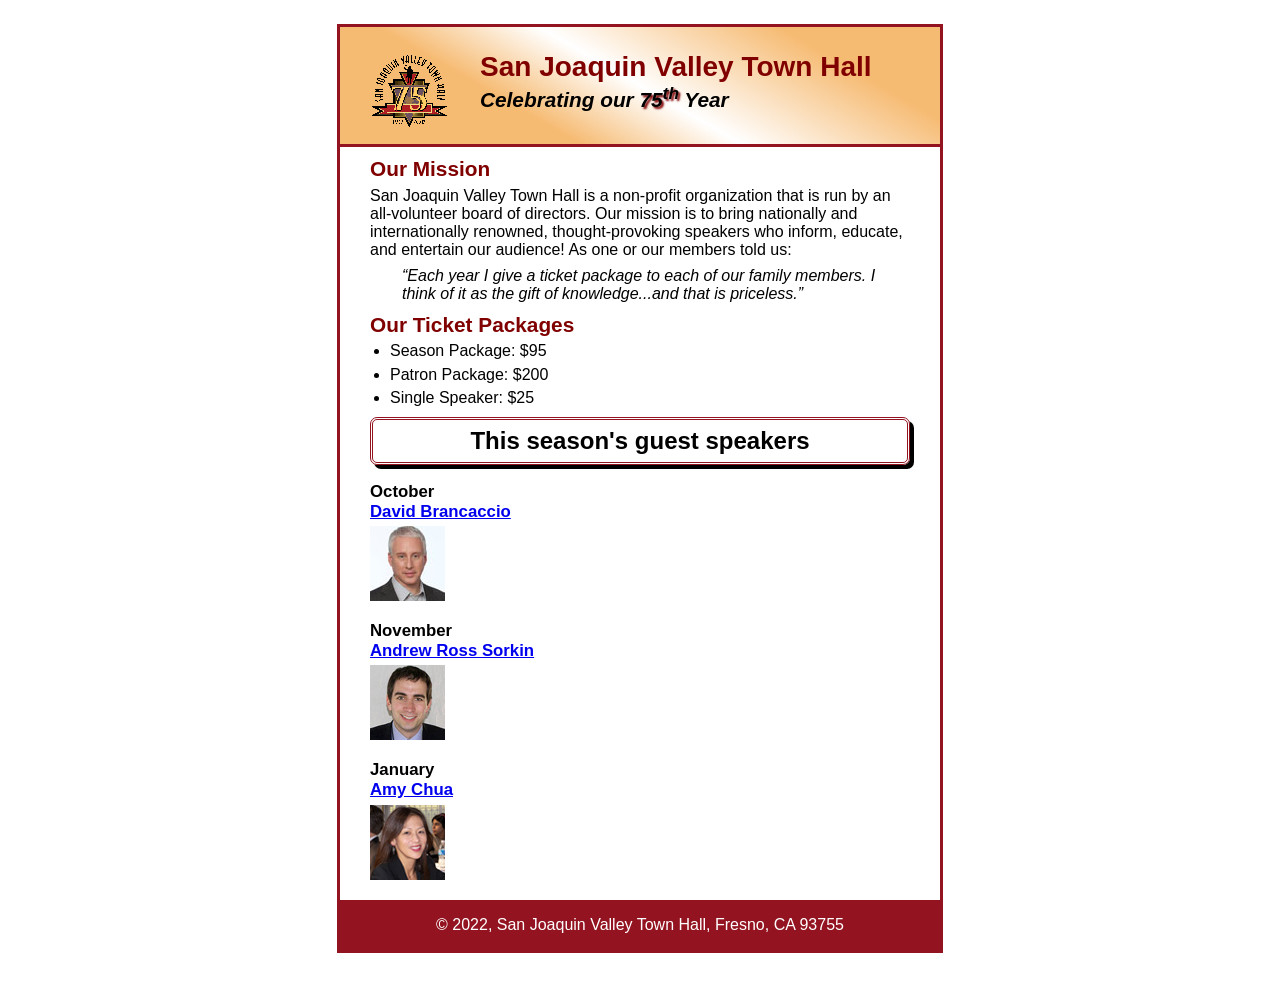
==== c5_index.html @ 7f57872d "Done." ====
<!DOCTYPE html>
<html lang="en">

<head>
	<meta charset="utf-8">
	<title>San Joaquin Valley Town Hall</title>
	<link rel="shortcut icon" href="images/favicon.ico">
	<link rel="stylesheet" href="styles/c5_main.css">
</head>

<body>
	<header>
		<img src="images/town_hall_logo.gif" alt="Town Hall logo" height="80">
		<h2>San Joaquin Valley Town Hall</h2>
		<h3>Celebrating our <span class="shadow">75<sup>th</sup></span> Year</h3>
	</header>
	<main>
		<h2>Our Mission</h2>
		<p>San Joaquin Valley Town Hall is a non-profit organization that is run by an 
			all-volunteer board of directors. Our mission is to bring nationally and 
			internationally renowned, thought-provoking speakers who inform, educate, 
			and entertain our audience! As one or our members told us:</p>
		<blockquote>&ldquo;Each year I give a ticket package to each of our family members. 
			I think of it as the gift of knowledge...and that is priceless.&rdquo;</blockquote>

		<h2>Our Ticket Packages</h2>
		<ul>
			<li>Season Package: $95</li>
			<li>Patron Package: $200</li>
			<li>Single Speaker: $25</li>
		</ul>

		<h1>This season's guest speakers</h1>
		<h3 id="first">October<br><a href="speakers/brancaccio.html">David Brancaccio</a></h3>
		<img src="images/brancaccio75.jpg" alt="David Brancaccio photo">
		<h3>November<br><a href="speakers/sorkin.html">Andrew Ross Sorkin</a></h3>
		<img src="images/sorkin75.jpg" alt="Andrew Ross Sorkin photo">
		<h3>January<br><a href="speakers/chua.html">Amy Chua</a></h3>
		<img src="images/chua75.jpg" alt="Amy Chua photo">
	</main>
	<footer>
		<p>&copy; 2022, San Joaquin Valley Town Hall, Fresno, CA 93755</p>
	</footer>
</body>
</html>
---- styles/c5_main.css ----
/* custom property */
:root {
	--global-color-1: #800000;
}
/* the styles for the elements */
* {
	margin: 0;
	padding: 0;
}
html {
	background-color: white;
	padding-top: 1.5em;
	padding-bottom: 2em;
}
header{
	border-bottom: 3px solid #931420;
	padding-top: 1.5em;
	padding-bottom: 2em;
	background: linear-gradient(30deg, #f6bb73 0%, #f6bb73 30%, white 50%, #f6bb73 80%, #f6bb73 100%)
}
body {
	width: 600px;
	font-family: Arial, Helvetica, sans-serif;
    font-size: 100%;
    margin: 0 auto;
	border: 3.34px solid #931420;

}
a:focus, a:hover {
	font-style: italic;
}

/* the styles for the header */
header h2 {
	font-size: 175%;
	color: var(--global-color-1);
}
header h3 {
	font-size: 130%;
	font-style: italic;
}
header img {
	float: left;
	padding-left: 30px;
	padding-right: 30px;
}
.shadow {
	text-shadow: 2px 2px 2px var(--global-color-1);
}

/* the styles for the main content */
main {
	clear: left;
	padding-left: 30px;
	padding-right: 30px;
}
main h1 {
	font-size: 150%;
	padding: .3em 0;
	border: 3px double #931420;
	border-radius: 7px;
	text-align: center;
	box-shadow: 4px 4px black;
}
#first {
	padding-top: 1em;
}
main h2 {
	color: var(--global-color-1);
	font-size: 130%;
	padding: .5em 0 .25em 0;
}
main h3 {
	font-size: 105%;
	padding-bottom: .25em;
}
main img {
	padding-bottom: 1em;
}
main p {
	padding-bottom: .5em;
}
main blockquote {
	padding: 0 2em;
	font-style: italic;
}
main ul {
	padding: 0 0 .25em 1.25em;
}
main li {
	padding-bottom: .35em;
}

/* the styles for the footer */
footer p {
	color: white;
	text-align: center;
	padding: 1em;
	background-color: #931420;
}
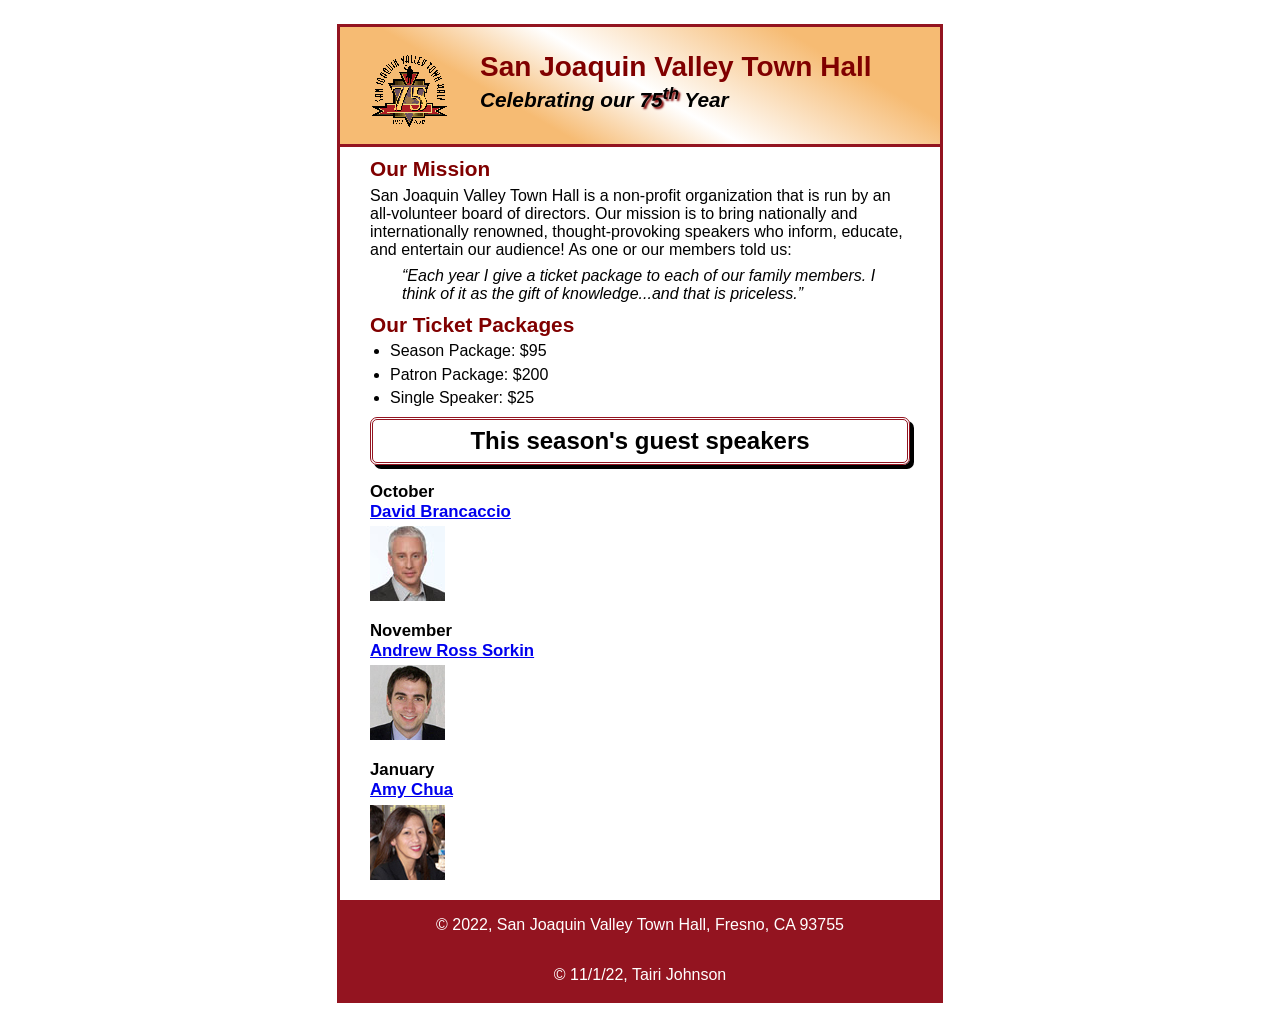
==== commit 15c61070: "Fixed copyright information." ====
--- a/c5_index.html
+++ b/c5_index.html
@@ -40,6 +40,7 @@
 	</main>
 	<footer>
 		<p>&copy; 2022, San Joaquin Valley Town Hall, Fresno, CA 93755</p>
+		<p>&copy; 11/1/22, Tairi Johnson</p>
 	</footer>
 </body>
 </html>
